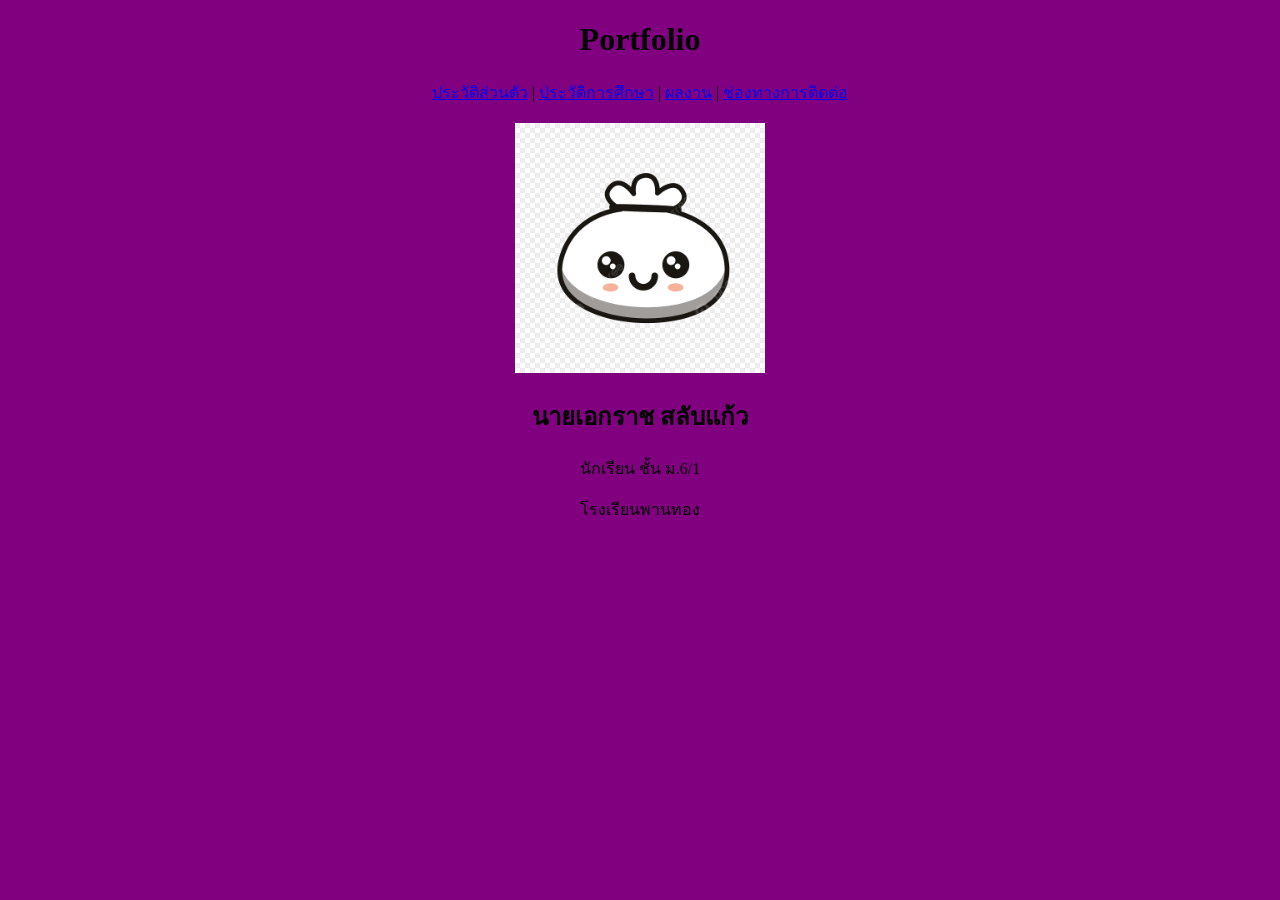
==== index.html @ 9664ffae "Update index.html" ====
<!DOCTYPE html>

<html lang="th">

<head>
     <meta charset="UTF-8">
    <meta name="viewport" content="width=device-width, initial-scale=1.0">
    <title>Portfolio นายเอกราช สลับแก้ว</title>

</head>

<body bgcolor="Purple">
    
     <center>
         <h1>Portfolio</h1>
        <a href="profile.html">ประวัติส่วนตัว</a> |
        <a href="education.html">ประวัติการศึกษา</a> |
        <a href="award.html">ผลงาน</a> |
        <a href="contact.html">ช่องทางการติดต่อ</a>

     <br><br>
    
        <img src="Images/pngtree-packed-meal-kawaii-illustration-png-image_6515747.jpg"
             alt="รูปโปรไฟล์"
             width="250">


        <h2>นายเอกราช สลับแก้ว</h2>

        <p>นักเรียน ชั้น ม.6/1</p>
        <p>โรงเรียนพานทอง</p>

<center>

</body>

</html>
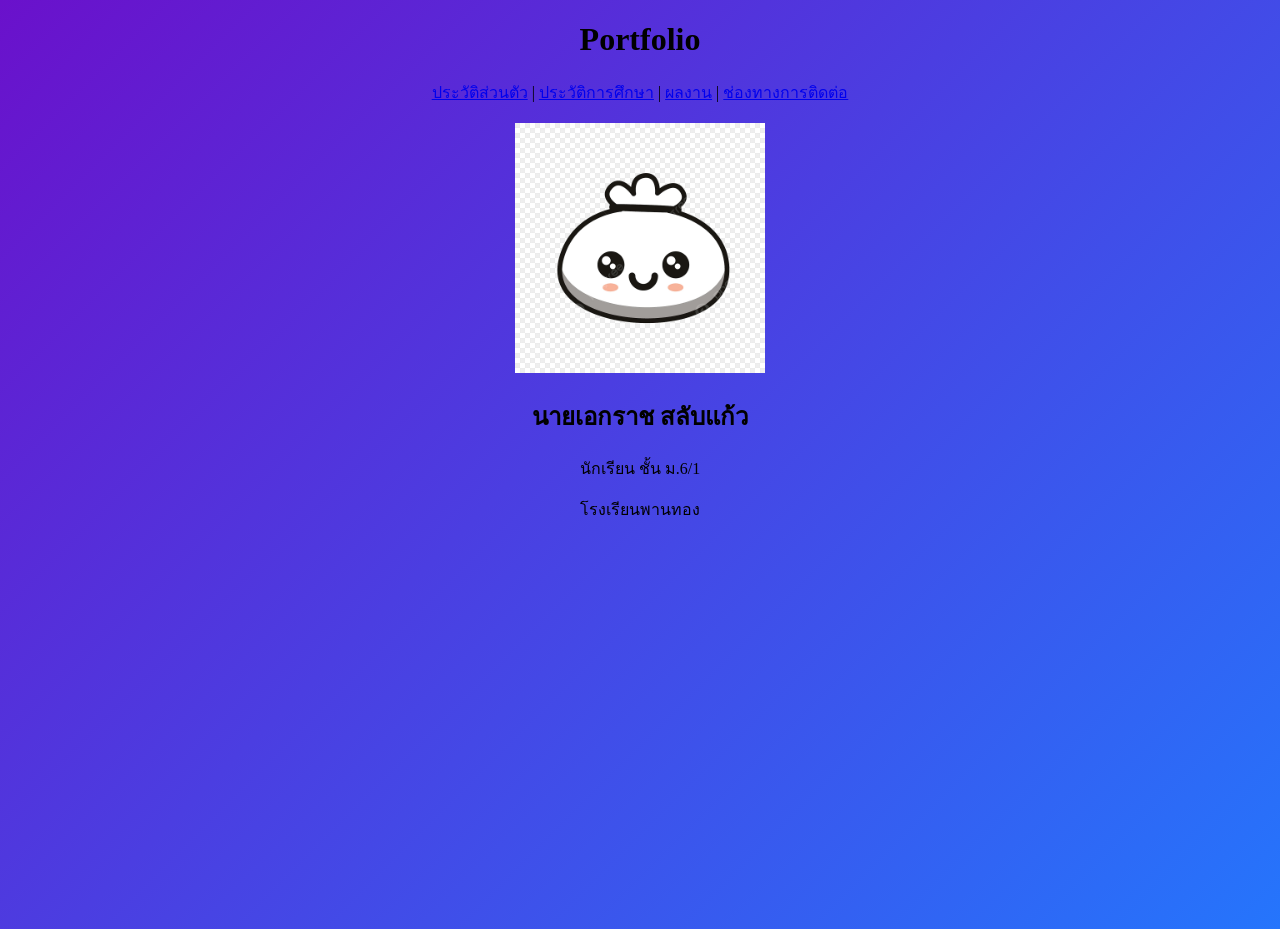
==== commit 81ca4129: "Update index.html" ====
--- a/index.html
+++ b/index.html
@@ -3,12 +3,15 @@
 <html lang="th">
 
 <head>
+     <link rel="stylesheet" href="style.css">
+<meta name="viewport" content="width=device-width, initial-scale=1.0">
      <meta charset="UTF-8">
     <meta name="viewport" content="width=device-width, initial-scale=1.0">
     <title>Portfolio นายเอกราช สลับแก้ว</title>
 
 </head>
-
+<link rel="stylesheet" href="style.css">
+<meta name="viewport" content="width=device-width, initial-scale=1.0">
 <body bgcolor="Purple">
     
      <center>
--- a/style.css
+++ b/style.css
@@ -0,0 +1,128 @@
+```css
+*{
+    margin:0;
+    padding:0;
+    box-sizing:border-box;
+    font-family:Tahoma,sans-serif;
+}
+
+body{
+    background:linear-gradient(135deg,#6a11cb,#2575fc);
+    min-height:100vh;
+}
+
+header{
+    background:rgba(0,0,0,.3);
+    padding:20px;
+    text-align:center;
+}
+
+header h1{
+    color:#fff;
+    margin-bottom:15px;
+}
+
+nav a{
+    color:white;
+    text-decoration:none;
+    background:#9b59b6;
+    padding:10px 20px;
+    margin:5px;
+    border-radius:30px;
+    display:inline-block;
+    transition:.3s;
+}
+
+nav a:hover{
+    background:#f39c12;
+    transform:scale(1.08);
+}
+
+.container{
+    width:90%;
+    max-width:900px;
+    margin:40px auto;
+}
+
+.card{
+    background:white;
+    border-radius:20px;
+    padding:30px;
+    text-align:center;
+    box-shadow:0 10px 25px rgba(0,0,0,.3);
+}
+
+.profile{
+    width:220px;
+    height:220px;
+    border-radius:50%;
+    object-fit:cover;
+    border:6px solid #6a11cb;
+    margin-bottom:20px;
+}
+
+table{
+    width:100%;
+    border-collapse:collapse;
+    margin-top:20px;
+}
+
+th{
+    background:#6a11cb;
+    color:white;
+}
+
+th,td{
+    border:1px solid #ddd;
+    padding:12px;
+}
+
+.gallery{
+    display:flex;
+    justify-content:center;
+    gap:20px;
+    flex-wrap:wrap;
+    margin-top:20px;
+}
+
+.gallery img{
+    width:260px;
+    border-radius:15px;
+    box-shadow:0 5px 15px rgba(0,0,0,.3);
+    transition:.3s;
+}
+
+.gallery img:hover{
+    transform:scale(1.05);
+}
+
+.contact p{
+    font-size:20px;
+    margin:15px 0;
+}
+
+footer{
+    color:white;
+    text-align:center;
+    padding:20px;
+}
+
+@media(max-width:768px){
+
+nav a{
+    display:block;
+    margin:10px auto;
+    width:220px;
+}
+
+.profile{
+    width:170px;
+    height:170px;
+}
+
+.gallery img{
+    width:100%;
+}
+
+}
+```
--- a/style.css
+++ b/style.css
@@ -0,0 +1,128 @@
+```css
+*{
+    margin:0;
+    padding:0;
+    box-sizing:border-box;
+    font-family:Tahoma,sans-serif;
+}
+
+body{
+    background:linear-gradient(135deg,#6a11cb,#2575fc);
+    min-height:100vh;
+}
+
+header{
+    background:rgba(0,0,0,.3);
+    padding:20px;
+    text-align:center;
+}
+
+header h1{
+    color:#fff;
+    margin-bottom:15px;
+}
+
+nav a{
+    color:white;
+    text-decoration:none;
+    background:#9b59b6;
+    padding:10px 20px;
+    margin:5px;
+    border-radius:30px;
+    display:inline-block;
+    transition:.3s;
+}
+
+nav a:hover{
+    background:#f39c12;
+    transform:scale(1.08);
+}
+
+.container{
+    width:90%;
+    max-width:900px;
+    margin:40px auto;
+}
+
+.card{
+    background:white;
+    border-radius:20px;
+    padding:30px;
+    text-align:center;
+    box-shadow:0 10px 25px rgba(0,0,0,.3);
+}
+
+.profile{
+    width:220px;
+    height:220px;
+    border-radius:50%;
+    object-fit:cover;
+    border:6px solid #6a11cb;
+    margin-bottom:20px;
+}
+
+table{
+    width:100%;
+    border-collapse:collapse;
+    margin-top:20px;
+}
+
+th{
+    background:#6a11cb;
+    color:white;
+}
+
+th,td{
+    border:1px solid #ddd;
+    padding:12px;
+}
+
+.gallery{
+    display:flex;
+    justify-content:center;
+    gap:20px;
+    flex-wrap:wrap;
+    margin-top:20px;
+}
+
+.gallery img{
+    width:260px;
+    border-radius:15px;
+    box-shadow:0 5px 15px rgba(0,0,0,.3);
+    transition:.3s;
+}
+
+.gallery img:hover{
+    transform:scale(1.05);
+}
+
+.contact p{
+    font-size:20px;
+    margin:15px 0;
+}
+
+footer{
+    color:white;
+    text-align:center;
+    padding:20px;
+}
+
+@media(max-width:768px){
+
+nav a{
+    display:block;
+    margin:10px auto;
+    width:220px;
+}
+
+.profile{
+    width:170px;
+    height:170px;
+}
+
+.gallery img{
+    width:100%;
+}
+
+}
+```
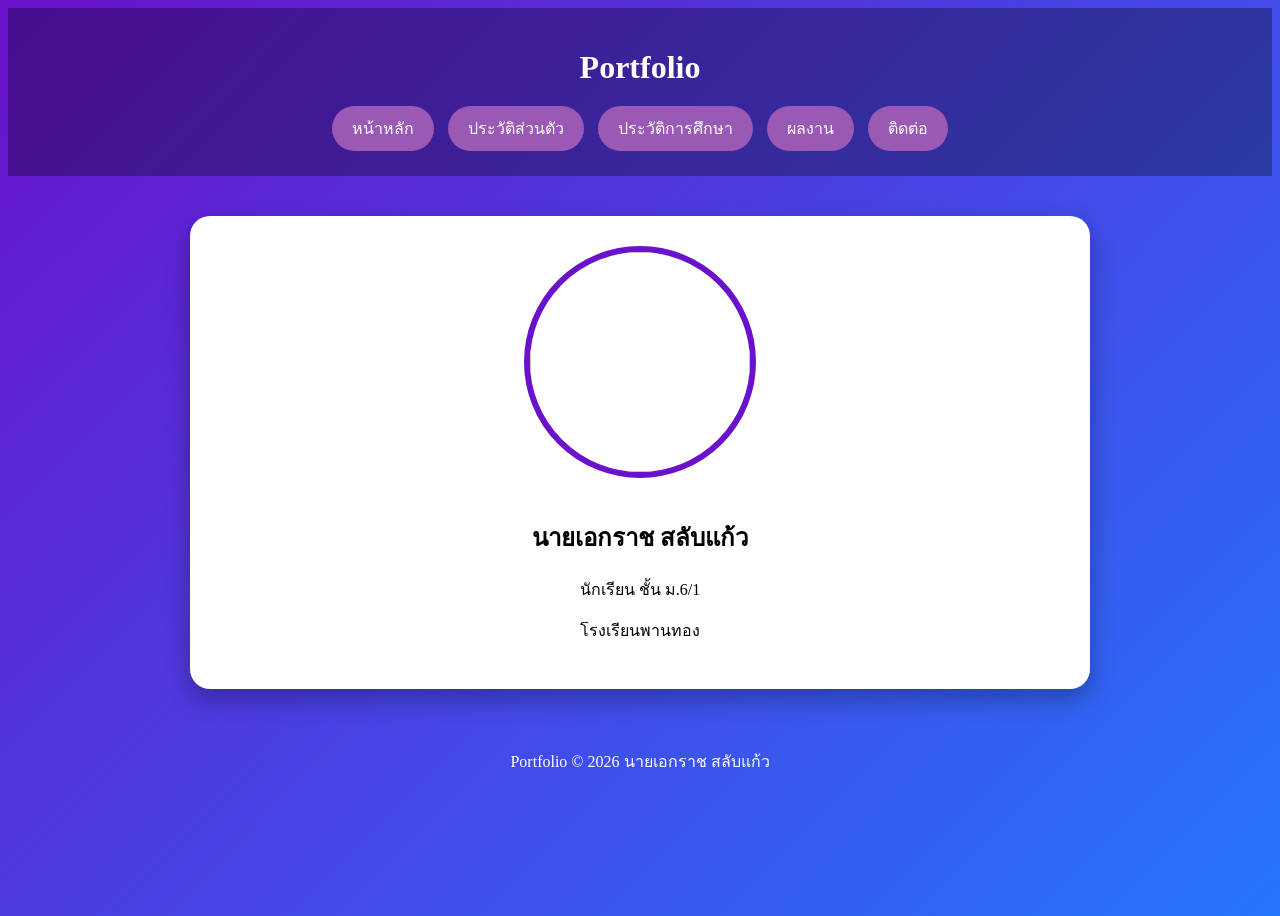
==== commit 062568f2: "Update index.html" ====
--- a/index.html
+++ b/index.html
@@ -12,29 +12,42 @@
 </head>
 <link rel="stylesheet" href="style.css">
 <meta name="viewport" content="width=device-width, initial-scale=1.0">
-<body bgcolor="Purple">
-    
-     <center>
-         <h1>Portfolio</h1>
-        <a href="profile.html">ประวัติส่วนตัว</a> |
-        <a href="education.html">ประวัติการศึกษา</a> |
-        <a href="award.html">ผลงาน</a> |
-        <a href="contact.html">ช่องทางการติดต่อ</a>
+     
 
-     <br><br>
-    
-        <img src="Images/pngtree-packed-meal-kawaii-illustration-png-image_6515747.jpg"
-             alt="รูปโปรไฟล์"
-             width="250">
+  <body>
 
+<header>
+    <h1>Portfolio</h1>
+
+    <nav>
+        <a href="index.html">หน้าหลัก</a>
+        <a href="profile.html">ประวัติส่วนตัว</a>
+        <a href="education.html">ประวัติการศึกษา</a>
+        <a href="award.html">ผลงาน</a>
+        <a href="contact.html">ติดต่อ</a>
+    </nav>
+</header>
+
+<div class="container">
+    <div class="card">
+
+        <img src="Images/profile.jpg" class="profile">
 
         <h2>นายเอกราช สลับแก้ว</h2>
 
         <p>นักเรียน ชั้น ม.6/1</p>
+
         <p>โรงเรียนพานทอง</p>
 
-<center>
+    </div>
+</div>
+
+<footer>
+    Portfolio © 2026 นายเอกราช สลับแก้ว
+</footer>
 
 </body>
 
+
+
 </html>
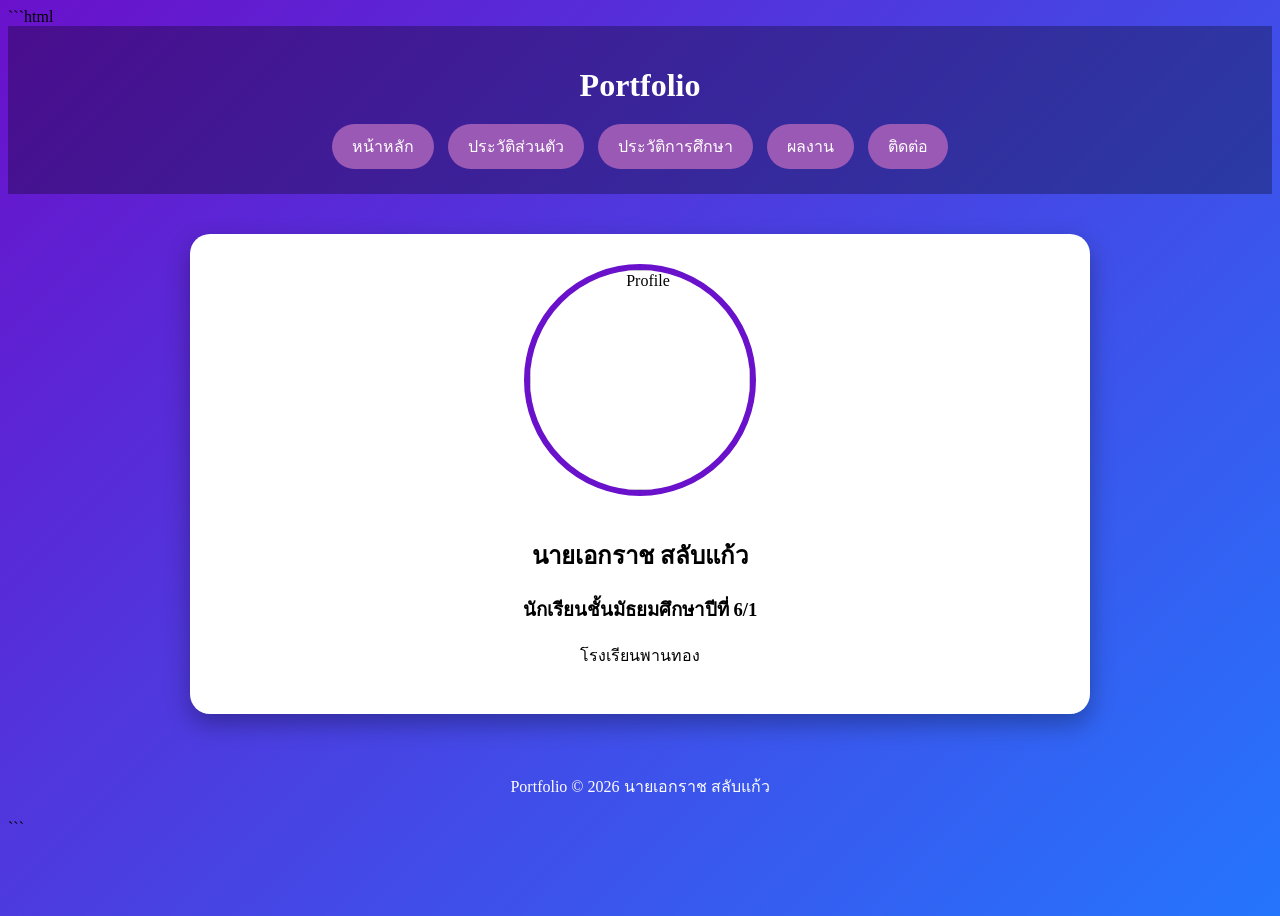
==== commit 84ed4859: "Update index.html" ====
--- a/index.html
+++ b/index.html
@@ -1,53 +1,47 @@
+```html
 <!DOCTYPE html>
+<html lang="th">
+<head>
+<meta charset="UTF-8">
+<meta name="viewport" content="width=device-width, initial-scale=1.0">
+<title>Portfolio นายเอกราช สลับแก้ว</title>
+<link rel="stylesheet" href="style.css">
+</head>
 
-<html lang="th">
-
-<head>
-     <link rel="stylesheet" href="style.css">
-<meta name="viewport" content="width=device-width, initial-scale=1.0">
-     <meta charset="UTF-8">
-    <meta name="viewport" content="width=device-width, initial-scale=1.0">
-    <title>Portfolio นายเอกราช สลับแก้ว</title>
-
-</head>
-<link rel="stylesheet" href="style.css">
-<meta name="viewport" content="width=device-width, initial-scale=1.0">
-     
-
-  <body>
+<body>
 
 <header>
-    <h1>Portfolio</h1>
+<h1>Portfolio</h1>
 
-    <nav>
-        <a href="index.html">หน้าหลัก</a>
-        <a href="profile.html">ประวัติส่วนตัว</a>
-        <a href="education.html">ประวัติการศึกษา</a>
-        <a href="award.html">ผลงาน</a>
-        <a href="contact.html">ติดต่อ</a>
-    </nav>
+<nav>
+<a href="index.html">หน้าหลัก</a>
+<a href="profile.html">ประวัติส่วนตัว</a>
+<a href="education.html">ประวัติการศึกษา</a>
+<a href="award.html">ผลงาน</a>
+<a href="contact.html">ติดต่อ</a>
+</nav>
 </header>
 
 <div class="container">
-    <div class="card">
+<div class="card">
 
-        <img src="Images/profile.jpg" class="profile">
+<img src="Images/profile.jpg" class="profile" alt="Profile">
 
-        <h2>นายเอกราช สลับแก้ว</h2>
+<h2>นายเอกราช สลับแก้ว</h2>
 
-        <p>นักเรียน ชั้น ม.6/1</p>
+<h3>นักเรียนชั้นมัธยมศึกษาปีที่ 6/1</h3>
 
-        <p>โรงเรียนพานทอง</p>
+<p> โรงเรียนพานทอง</p>
 
-    </div>
+
+
+</div>
 </div>
 
 <footer>
-    Portfolio © 2026 นายเอกราช สลับแก้ว
+Portfolio © 2026 นายเอกราช สลับแก้ว
 </footer>
 
 </body>
-
-
-
 </html>
+```
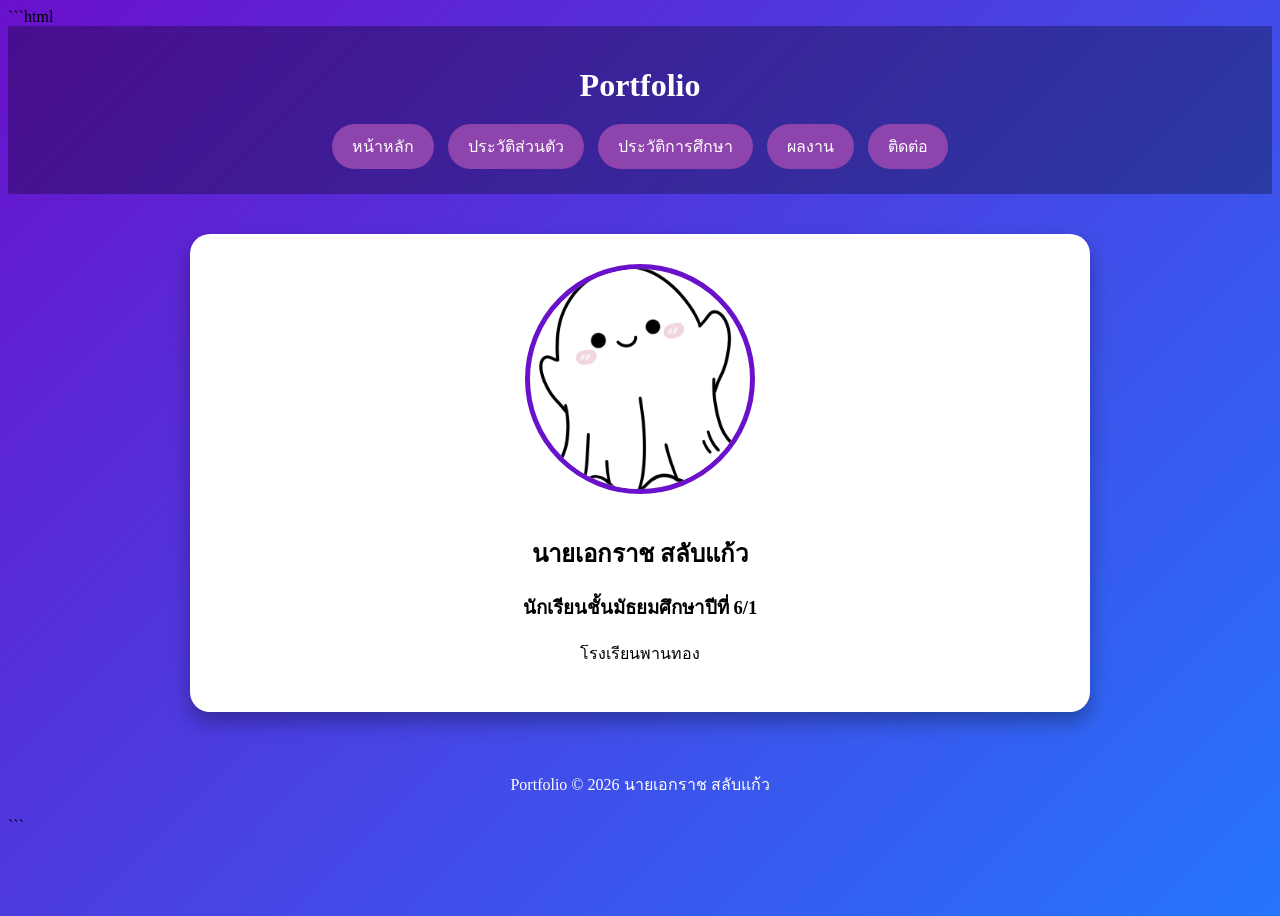
==== commit d798870d: "Replace profile image with a ghost image" ====
--- a/index.html
+++ b/index.html
@@ -25,7 +25,7 @@
 <div class="container">
 <div class="card">
 
-<img src="Images/profile.jpg" class="profile" alt="Profile">
+<img src="Images/ghost-8250317_1280.png" class="profile" alt="Profile">
 
 <h2>นายเอกราช สลับแก้ว</h2>
 
--- a/style.css
+++ b/style.css
@@ -1,127 +1,126 @@
 ```css
 *{
-    margin:0;
-    padding:0;
-    box-sizing:border-box;
-    font-family:Tahoma,sans-serif;
+margin:0;
+padding:0;
+box-sizing:border-box;
+font-family:Tahoma,sans-serif;
 }
 
 body{
-    background:linear-gradient(135deg,#6a11cb,#2575fc);
-    min-height:100vh;
+background:linear-gradient(135deg,#6a11cb,#2575fc);
+min-height:100vh;
 }
 
 header{
-    background:rgba(0,0,0,.3);
-    padding:20px;
-    text-align:center;
+background:rgba(0,0,0,.3);
+padding:20px;
+text-align:center;
 }
 
 header h1{
-    color:#fff;
-    margin-bottom:15px;
+color:white;
+margin-bottom:15px;
 }
 
 nav a{
-    color:white;
-    text-decoration:none;
-    background:#9b59b6;
-    padding:10px 20px;
-    margin:5px;
-    border-radius:30px;
-    display:inline-block;
-    transition:.3s;
+display:inline-block;
+padding:10px 20px;
+margin:5px;
+background:#8e44ad;
+color:white;
+text-decoration:none;
+border-radius:30px;
+transition:.3s;
 }
 
 nav a:hover{
-    background:#f39c12;
-    transform:scale(1.08);
+background:#f39c12;
+transform:scale(1.08);
 }
 
 .container{
-    width:90%;
-    max-width:900px;
-    margin:40px auto;
+width:90%;
+max-width:900px;
+margin:40px auto;
 }
 
 .card{
-    background:white;
-    border-radius:20px;
-    padding:30px;
-    text-align:center;
-    box-shadow:0 10px 25px rgba(0,0,0,.3);
+background:white;
+padding:30px;
+border-radius:20px;
+text-align:center;
+box-shadow:0 10px 20px rgba(0,0,0,.3);
 }
 
 .profile{
-    width:220px;
-    height:220px;
-    border-radius:50%;
-    object-fit:cover;
-    border:6px solid #6a11cb;
-    margin-bottom:20px;
+width:220px;
+height:220px;
+border-radius:50%;
+object-fit:cover;
+border:5px solid #6a11cb;
+margin-bottom:20px;
 }
 
 table{
-    width:100%;
-    border-collapse:collapse;
-    margin-top:20px;
+width:100%;
+border-collapse:collapse;
+margin-top:20px;
+}
+
+th,td{
+border:1px solid #ddd;
+padding:10px;
 }
 
 th{
-    background:#6a11cb;
-    color:white;
-}
-
-th,td{
-    border:1px solid #ddd;
-    padding:12px;
+background:#6a11cb;
+color:white;
 }
 
 .gallery{
-    display:flex;
-    justify-content:center;
-    gap:20px;
-    flex-wrap:wrap;
-    margin-top:20px;
+display:flex;
+justify-content:center;
+gap:20px;
+flex-wrap:wrap;
 }
 
 .gallery img{
-    width:260px;
-    border-radius:15px;
-    box-shadow:0 5px 15px rgba(0,0,0,.3);
-    transition:.3s;
+width:260px;
+border-radius:15px;
+box-shadow:0 5px 15px rgba(0,0,0,.3);
+transition:.3s;
 }
 
 .gallery img:hover{
-    transform:scale(1.05);
+transform:scale(1.05);
 }
 
 .contact p{
-    font-size:20px;
-    margin:15px 0;
+font-size:20px;
+margin:15px 0;
 }
 
 footer{
-    color:white;
-    text-align:center;
-    padding:20px;
+text-align:center;
+padding:20px;
+color:white;
 }
 
 @media(max-width:768px){
 
 nav a{
-    display:block;
-    margin:10px auto;
-    width:220px;
+display:block;
+width:220px;
+margin:10px auto;
 }
 
 .profile{
-    width:170px;
-    height:170px;
+width:170px;
+height:170px;
 }
 
 .gallery img{
-    width:100%;
+width:100%;
 }
 
 }
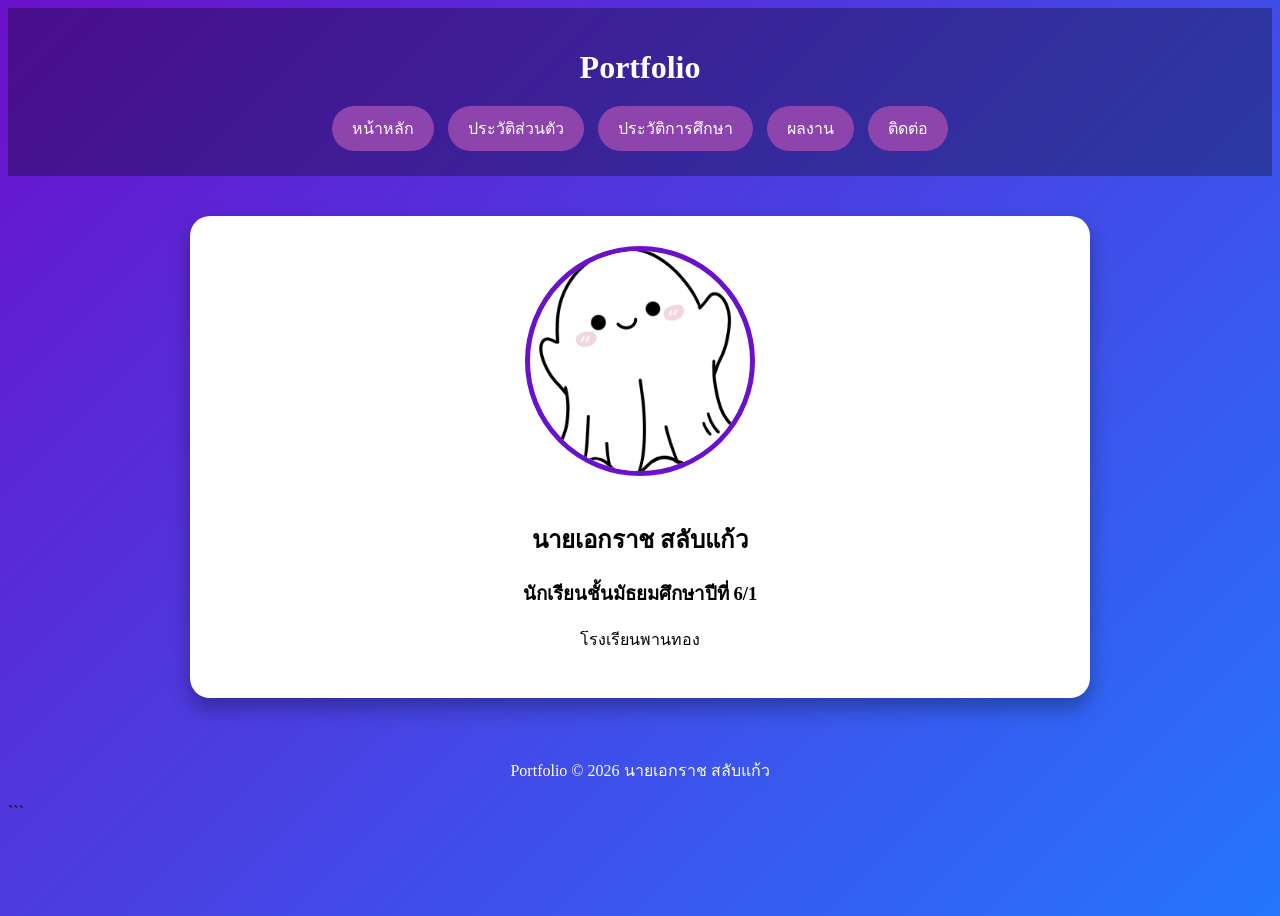
==== commit 9815030e: "Update index.html" ====
--- a/index.html
+++ b/index.html
@@ -1,4 +1,4 @@
-```html
+
 <!DOCTYPE html>
 <html lang="th">
 <head>
--- a/style.css
+++ b/style.css
@@ -124,4 +124,31 @@
 }
 
 }
-```
+
+.info-box{
+    background:#f8f9ff;
+    margin:15px auto;
+    padding:15px 20px;
+    border-left:6px solid #6a11cb;
+    border-radius:12px;
+    text-align:left;
+    width:90%;
+    transition:0.3s;
+}
+
+.info-box h3{
+    color:#6a11cb;
+    margin-bottom:8px;
+}
+
+.info-box p{
+    font-size:17px;
+    color:#333;
+}
+
+.info-box:hover{
+    transform:translateX(8px);
+    box-shadow:0 8px 20px rgba(0,0,0,.15);
+}
+
+
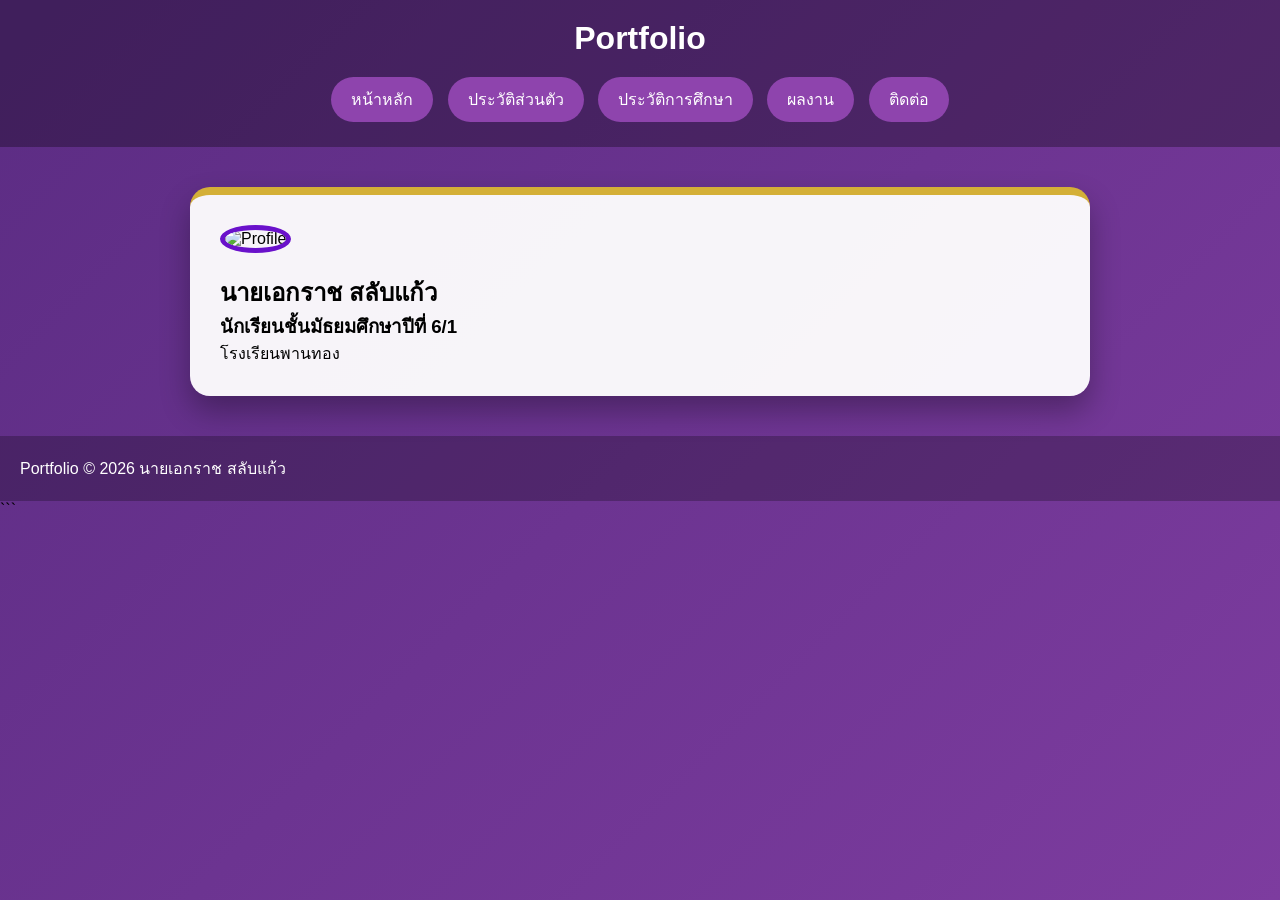
==== commit c25603f9: "Update index.html" ====
--- a/index.html
+++ b/index.html
@@ -25,7 +25,7 @@
 <div class="container">
 <div class="card">
 
-<img src="Images/ghost-8250317_1280.png" class="profile" alt="Profile">
+<img src="Images/Images/744854329_1578217873897301_7883827389874182034_n.jpg" class="profile" alt="Profile">
 
 <h2>นายเอกราช สลับแก้ว</h2>
 
--- a/style.css
+++ b/style.css
@@ -1,4 +1,4 @@
-```css
+
 *{
 margin:0;
 padding:0;
@@ -7,8 +7,10 @@
 }
 
 body{
-background:linear-gradient(135deg,#6a11cb,#2575fc);
-min-height:100vh;
+background:linear-gradient(135deg,#5b2c83,#8e44ad,#d4af37);
+    background-size:300% 300%;
+    animation:bgMove 10s ease infinite;
+    min-height:100vh;
 }
 
 header{
@@ -34,8 +36,9 @@
 }
 
 nav a:hover{
-background:#f39c12;
-transform:scale(1.08);
+background:linear-gradient(135deg,#d4af37,#6a11cb);
+    transform:translateY(-5px);
+    box-shadow:0 10px 20px rgba(0,0,0,.3);
 }
 
 .container{
@@ -45,13 +48,17 @@
 }
 
 .card{
-background:white;
+background:rgba(255,255,255,.95);
 padding:30px;
 border-radius:20px;
-text-align:center;
-box-shadow:0 10px 20px rgba(0,0,0,.3);
-}
-
+border-top:8px solid #d4af37;
+box-shadow:0 15px 30px rgba(0,0,0,.3);
+transition:.3s;
+
+}
+.card:hover{
+transform:translateY(-8px);
+}
 .profile{
 width:220px;
 height:220px;
@@ -60,7 +67,11 @@
 border:5px solid #6a11cb;
 margin-bottom:20px;
 }
-
+.profile:hover{
+transform:scale(1.05);
+transition:.3s;
+border-color:#d4af37;
+}
 table{
 width:100%;
 border-collapse:collapse;
@@ -101,9 +112,10 @@
 }
 
 footer{
-text-align:center;
+background:rgba(0,0,0,.25);
 padding:20px;
 color:white;
+margin-top:30px;
 }
 
 @media(max-width:768px){
@@ -152,3 +164,59 @@
 }
 
 
+.edu-box{
+    background:#ffffff;
+    width:90%;
+    margin:20px auto;
+    padding:20px;
+    border-radius:15px;
+    border-top:6px solid #6a11cb;
+    box-shadow:0 8px 18px rgba(0,0,0,.15);
+    text-align:left;
+    transition:all .3s ease;
+}
+
+.edu-box h3{
+    color:#6a11cb;
+    margin-bottom:15px;
+}
+
+.edu-box p{
+    margin:6px 0;
+}
+
+.edu-box:hover{
+    transform:translateY(-8px);
+    box-shadow:0 15px 30px rgba(0,0,0,.25);
+}
+.work{
+    background:linear-gradient(135deg,#6a11cb,#8e44ad,#d4af37);
+    color:white;
+    width:280px;
+    padding:20px;
+    border-radius:18px;
+    text-align:center;
+    box-shadow:0 10px 20px rgba(0,0,0,.25);
+    transition:.3s;
+}
+
+.work:hover{
+    transform:translateY(-10px) scale(1.03);
+    box-shadow:0 15px 30px rgba(0,0,0,.35);
+}
+
+.work img{
+    width:100%;
+    border-radius:12px;
+    border:3px solid white;
+    margin-bottom:10px;
+}
+
+.work h3{
+    margin-bottom:10px;
+}
+@keyframes bgMove{
+    0%{background-position:0% 50%;}
+    50%{background-position:100% 50%;}
+    100%{background-position:0% 50%;}
+}
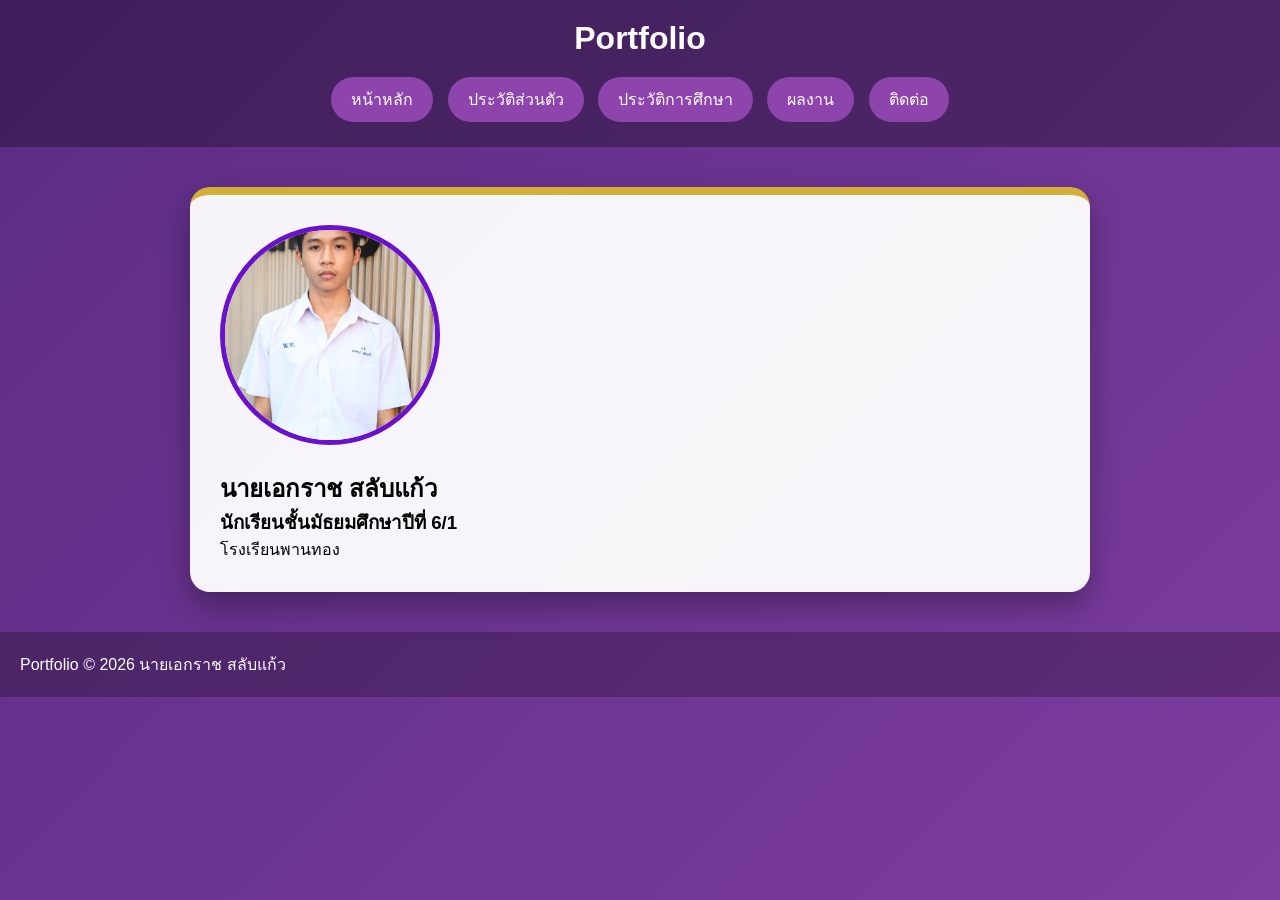
==== commit 26edbf7f: "Update index.html" ====
--- a/index.html
+++ b/index.html
@@ -25,7 +25,7 @@
 <div class="container">
 <div class="card">
 
-<img src="Images/Images/744854329_1578217873897301_7883827389874182034_n.jpg" class="profile" alt="Profile">
+<img src="Images/744854329_1578217873897301_7883827389874182034_n.jpg" class="profile" alt="Profile">
 
 <h2>นายเอกราช สลับแก้ว</h2>
 
@@ -44,4 +44,4 @@
 
 </body>
 </html>
-```
+
--- a/style.css
+++ b/style.css
@@ -190,14 +190,13 @@
     box-shadow:0 15px 30px rgba(0,0,0,.25);
 }
 .work{
-    background:linear-gradient(135deg,#6a11cb,#8e44ad,#d4af37);
-    color:white;
     width:280px;
-    padding:20px;
+    background:#fff;
+    color:#000;
     border-radius:18px;
+    padding:15px;
     text-align:center;
     box-shadow:0 10px 20px rgba(0,0,0,.25);
-    transition:.3s;
 }
 
 .work:hover{
@@ -207,11 +206,15 @@
 
 .work img{
     width:100%;
+    height:200px;
+    object-fit:cover;
     border-radius:12px;
-    border:3px solid white;
-    margin-bottom:10px;
-}
-
+    transition:.3s;
+}
+
+.work:hover img{
+    transform:scale(1.05);
+}
 .work h3{
     margin-bottom:10px;
 }
@@ -220,3 +223,11 @@
     50%{background-position:100% 50%;}
     100%{background-position:0% 50%;}
 }
+.title{
+    text-align:center;
+    font-size:24px;
+    font-weight:bold;
+    color:#000;
+    margin:30px auto;
+    width:100%;
+}
